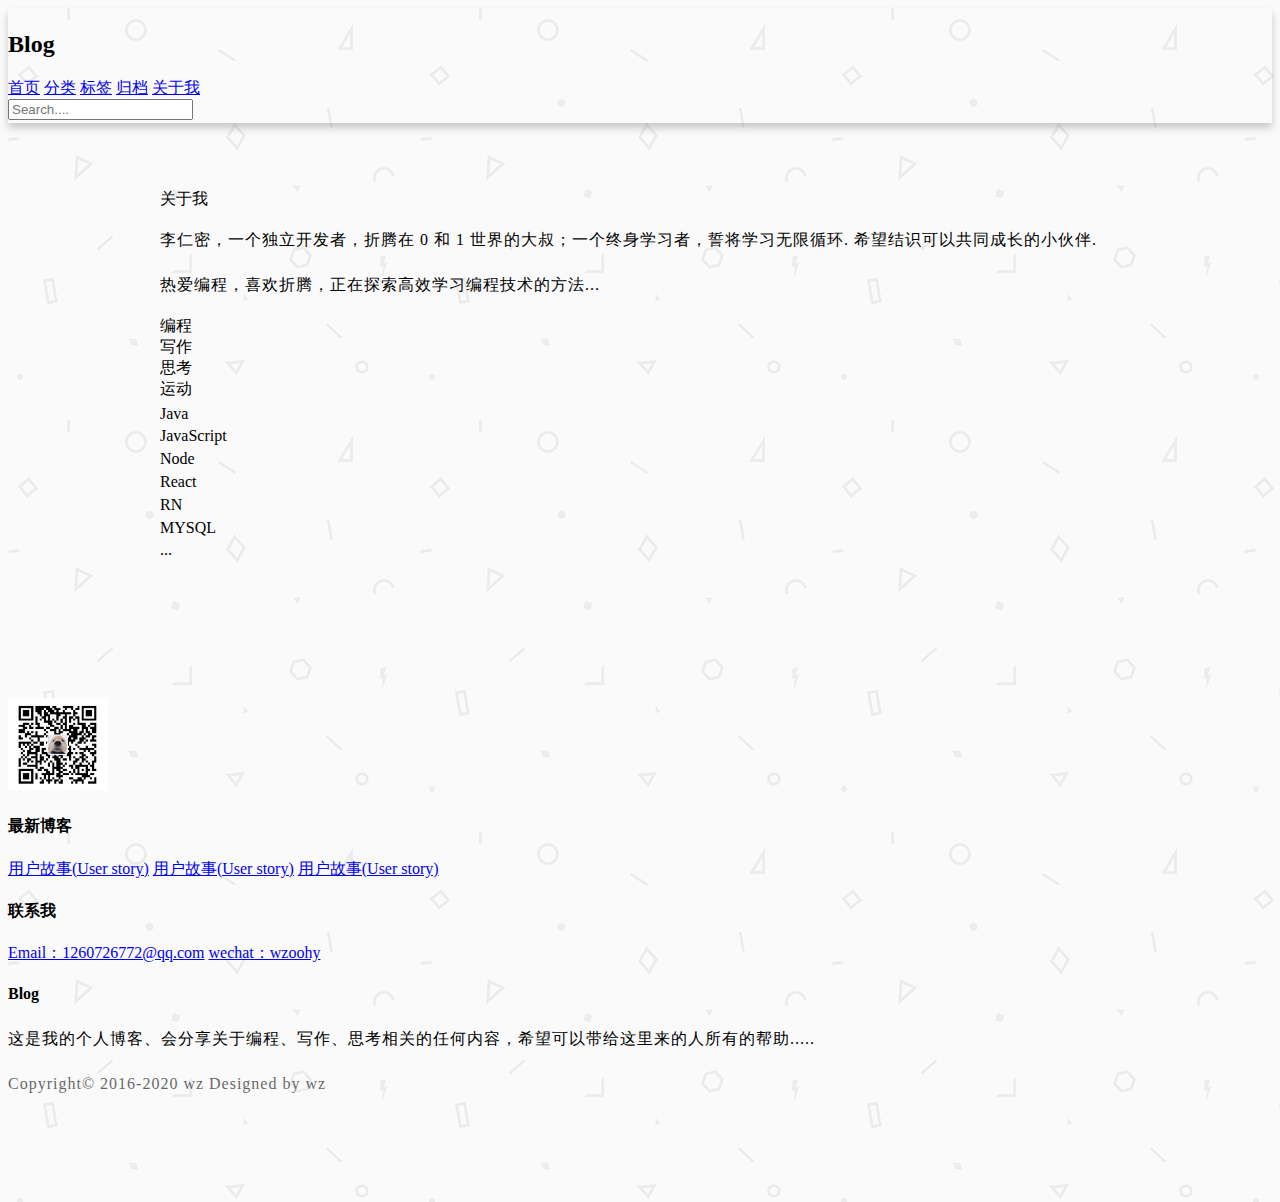
==== about.html @ 9f6b4724 "添加关于我页面" ====
<!DOCTYPE html>
<html lang="en">
<head>
    <meta charset="UTF-8">
    <meta name="viewport" content="width=device-width,initial-scale=1.0">
    <title>关于我</title>
    <link href="https://cdn.bootcss.com/semantic-ui/2.4.1/semantic.min.css" rel="stylesheet">
    <link href="static/css/me.css" rel="stylesheet">
</head>
<body>
<!--导航-->
<nav class="ui inverted attached segment m-padded-tb-mini m-shadow-small">
    <div class="ui container">
        <div class="ui inverted secondary stackable menu">
            <h2 class="ui teal  header item">Blog</h2>
            <a href="#" class="m-item item m-mobile-hide"><i class="home icon"></i> 首页</a>
            <a href="#" class="m-item item m-mobile-hide"><i class="idea icon"></i> 分类</a>
            <a href="#" class="m-item item m-mobile-hide"><i class="tags icon"></i> 标签</a>
            <a href="#" class="m-item item m-mobile-hide"><i class="clone icon"></i> 归档</a>
            <a href="#" class="active m-item item m-mobile-hide"><i class="info icon"></i> 关于我</a>
            <div class="right m-item item m-mobile-hide">
                <div class="ui icon inverted transparent input">
                    <input type="text" placeholder="Search....">
                    <i class="search icon link"></i>
                </div>
            </div>
        </div>
    </div>
    <a href="#" class="ui black icon button m-top-right m-mobile-show menu toggle">
        <i class=" sidebar icon"></i>
    </a>
</nav>

<!--中间内容-->
<div class="m-container-small m-padded-tb-tiny-top-30">
    <div class="ui container">

        <div class="ui stackable grid">
            <div class="eleven wide column">
                <div class="ui segment">
                    <img src="https://unsplash.it/800/600?image=1005" alt="" class="ui rounded image">
                </div>
            </div>
            <div class="five wide column">
                <div class="ui top attached segment">
                    <div class="ui header">关于我</div>
                </div>
                <div class="ui attached segment">
                    <p class="m-text">李仁密，一个独立开发者，折腾在 0 和 1 世界的大叔；一个终身学习者，誓将学习无限循环. 希望结识可以共同成长的小伙伴.</p>
                    <p class="m-text">热爱编程，喜欢折腾，正在探索高效学习编程技术的方法...</p>
                </div>
                <div class="ui attached segment">
                    <div class="ui orange basic left pointing label">编程</div>
                    <div class="ui orange basic left pointing label">写作</div>
                    <div class="ui orange basic left pointing label">思考</div>
                    <div class="ui orange basic left pointing label">运动</div>
                </div>
                <div class="ui attached segment">
                    <div class="ui teal basic left pointing label m-margin-tb-tiny">Java</div>
                    <div class="ui teal basic left pointing label m-margin-tb-tiny">JavaScript</div>
                    <div class="ui teal basic left pointing label m-margin-tb-tiny">Node</div>
                    <div class="ui teal basic left pointing label m-margin-tb-tiny">React</div>
                    <div class="ui teal basic left pointing label m-margin-tb-tiny">RN</div>
                    <div class="ui teal basic left pointing label m-margin-tb-tiny">MYSQL</div>
                    <div class="ui teal basic left pointing label m-margin-tb-tiny">...</div>
                </div>
                <div class="ui bottom attached segment">
                    <a href="#" class="ui circular icon button"><i class="github icon"></i></a>
                    <a href="#" class="ui wechat circular icon button"><i class="weixin icon"></i></a>
                    <a href="#" class="ui qq circular icon button" data-content="865729312" data-position="bottom center"><i class="qq icon"></i></a>
                </div>

                <div class="ui wechat-qr flowing popup transition hidden">
                    <img src="../static/images/wechat.jpg" alt="" class="ui rounded image" style="width: 110px">
                </div>
            </div>
        </div>

    </div>
</div>
<br>
<br>
<!--底部footer-->
<footer class="ui inverted vertical segment m-padded-tb-massive">
    <div class="ui center aligned container">
        <div class="ui inverted divided stackable grid">
            <div class="three wide column">
                <div class="ui inverted link list">
                    <div class="item">
                        <img src="static/image/wechat.jpeg" class="ui rounded image" style="width:100px">
                    </div>
                </div>
            </div>

            <div class="three wide column">
                <h4 class="ui inverted header ">最新博客</h4>
                <div class="ui inverted link list">
                    <a href="#" class="item">用户故事(User story)</a>
                    <a href="#" class="item">用户故事(User story)</a>
                    <a href="#" class="item">用户故事(User story)</a>
                </div>
            </div>

            <div class="three wide column">
                <h4 class="ui inverted header ">联系我</h4>
                <div class="ui inverted link list">
                    <a href="#" class="item">Email：1260726772@qq.com</a>
                    <a href="#" class="item">wechat：wzoohy</a>
                </div>
            </div>

            <div class="seven wide column">
                <h4 class="ui inverted header L">Blog</h4>
                <p class="m-text ">这是我的个人博客、会分享关于编程、写作、思考相关的任何内容，希望可以带给这里来的人所有的帮助.....</p>
            </div>
        </div>
        <!--横线-->
        <div class="ui inverted section divider"></div>
        <p class="m-text-TSL m-opacity-tiny">Copyright© 2016-2020 wz Designed by wz</p>
    </div>
</footer>
<script src="https://cdn.jsdelivr.net/npm/jquery@3.2/dist/jquery.min.js"></script>
<script src="https://cdn.jsdelivr.net/semantic-ui/2.2.4/semantic.min.js"></script>

<script>
    $('.menu.toggle').click(function () {
        $('.m-item').toggleClass('m-mobile-hide');
    });
</script>
</body>
</html>
---- static/css/me.css ----
body{
    background: url("../image/bg.png");
}
.m-padded-tb-mini{
    padding-top: 0.2em !important;
    padding-bottom: 0.2em;
}
.m-padded-tb-massive{
    padding-top: 5em !important;
    padding-bottom: 5em;
}
.m-padded-mini-2{
    padding: 0.2em !important;
}
.m-padded-mini-3{
    padding: 0.3em !important;
}
.m-padded-tb-tiny{
    padding-top: 0.1em !important;
    padding-bottom: 0.1em !important;
}
.m-padded-tb-large{
    padding-top: 3em !important;
    padding-bottom: 3em !important;
}
.m-padded-tb-tiny-top-30{
    padding-top: 3em !important;
}
.m-padded-tb-tiny-bottom-30{
    padding-bottom: 3em !important;
}

.m-padded-lr-reponsive{
    padding-left: 4em!important;
    padding-right: 4em!important;
}
/*-------margin--------*/
.m-margin-tb-tiny{
    margin-top: 0.3em !important;
    margin-bottom: 0.3em !important;
}

.m-margin-bottom-small{
    margin-bottom: 0.5em !important;
}

/*-------Text--------*/
.m-text{
    font-weight: 300 !important;
    letter-spacing: 1px !important;
    line-height: 1.8 !important;
}
.m-text-thin{
    font-weight: 300 !important;

}
.m-text-spaced{
    letter-spacing: 1px !important;
}
.m-text-lined{
    line-height: 1.8;
}
.m-text-TSL{
    font-weight: 300 !important;
    letter-spacing: 1px !important;
    line-height: 1.8;
}

/*-------display--------*/
.m-inline-block{
    display: inline-block !important;
}

/*-------container--------*/
.m-container{
    max-width: 72em !important;
    margin: auto !important;
}

.m-container-small{
    max-width: 60em !important;
    margin: auto !important;
}

/*-------color--------*/
.m-black{
    color: #333;
}

/*-------position--------*/
.m-top-right{
    position: absolute;
    top: 0;
    right: 0;
}

/*-------opacity--------*/
.m-opacity-mini{
    opacity: 0.8!important;
}

.m-opacity-tiny{
    opacity: 0.6!important;
}

/*-------shaodw(阴影)--------*/
.m-shadow-small{
    -webkit-box-shadow: 0 5px 8px rgba(0,0,0,0.2)!important;
    box-shadow: 0 5px 8px rgba(0,0,0,0.2)!important;
}
/*-------控制显示--------*/
.m-mobile-show{
    display: none !important;
}

@media screen and (max-width: 768px){
    .m-mobile-hide{
        display: none !important;
    }
    .m-mobile-show{
        display: block !important;
    }
    .m-padded-lr-reponsive{
        padding-left: 0em !important;
        padding-right: 0em !important;
    }
    .m-moblie-lr-clear{
        padding-left: 0em !important;
        padding-right: 0em !important;
    }
    .m-mobile-wide{
        width: 100%;
    }
}
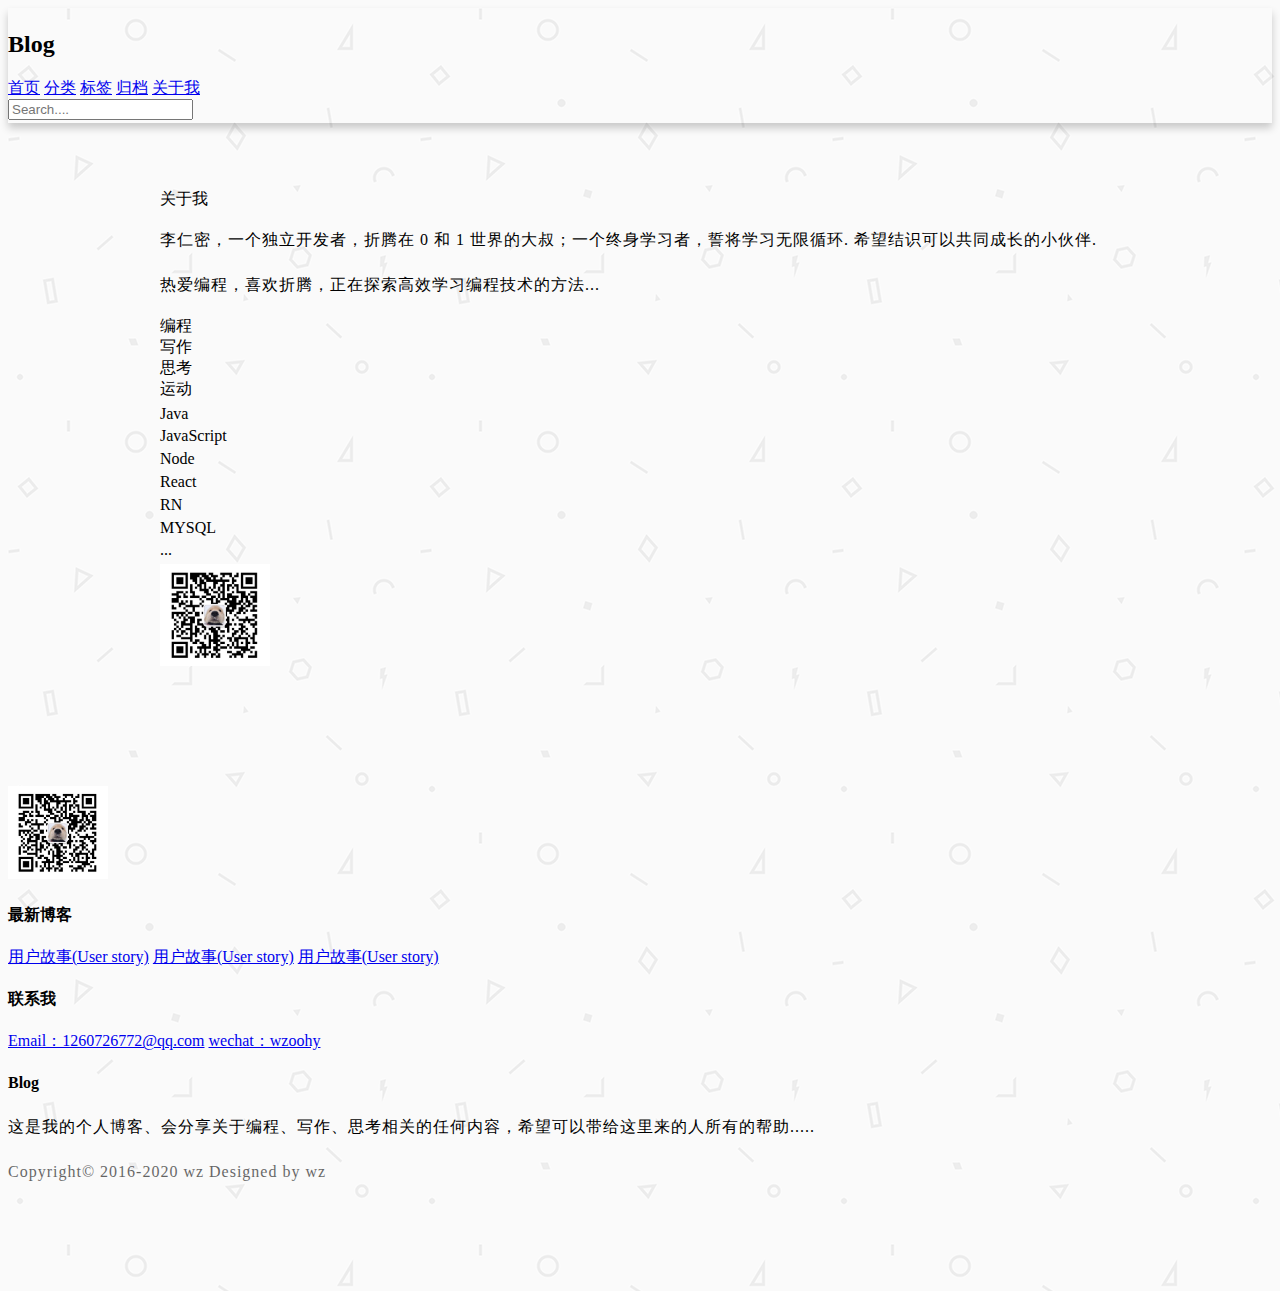
==== commit 20f73574: "完善关于我的页面" ====
--- a/about.html
+++ b/about.html
@@ -67,11 +67,11 @@
                 <div class="ui bottom attached segment">
                     <a href="#" class="ui circular icon button"><i class="github icon"></i></a>
                     <a href="#" class="ui wechat circular icon button"><i class="weixin icon"></i></a>
-                    <a href="#" class="ui qq circular icon button" data-content="865729312" data-position="bottom center"><i class="qq icon"></i></a>
+                    <a href="#" class="ui qq circular icon button" data-content="1260726772" data-position="bottom center"><i class="qq icon"></i></a>
                 </div>
 
                 <div class="ui wechat-qr flowing popup transition hidden">
-                    <img src="../static/images/wechat.jpg" alt="" class="ui rounded image" style="width: 110px">
+                    <img src="static/image/wechat.jpeg" alt="" class="ui rounded image" style="width: 110px">
                 </div>
             </div>
         </div>
@@ -126,6 +126,12 @@
     $('.menu.toggle').click(function () {
         $('.m-item').toggleClass('m-mobile-hide');
     });
+
+    $('.wechat').popup({
+        popup : $('.wechat-qr'),
+        position: 'bottom center'
+    });
+    $('.qq').popup();
 </script>
 </body>
 </html>--- a/static/css/me.css
+++ b/static/css/me.css
@@ -14,6 +14,9 @@
 }
 .m-padded-mini-3{
     padding: 0.3em !important;
+}
+.m-padded{
+    padding: 1em !important;
 }
 .m-padded-tb-tiny{
     padding-top: 0.1em !important;
@@ -94,6 +97,16 @@
     right: 0;
 }
 
+.m-fixed{
+    position: fixed !important;
+    z-index: 1 !important;
+}
+
+.m-right-bottom{
+    bottom: 0 !important;
+    right: 0 !important;
+}
+
 /*-------opacity--------*/
 .m-opacity-mini{
     opacity: 0.8!important;
